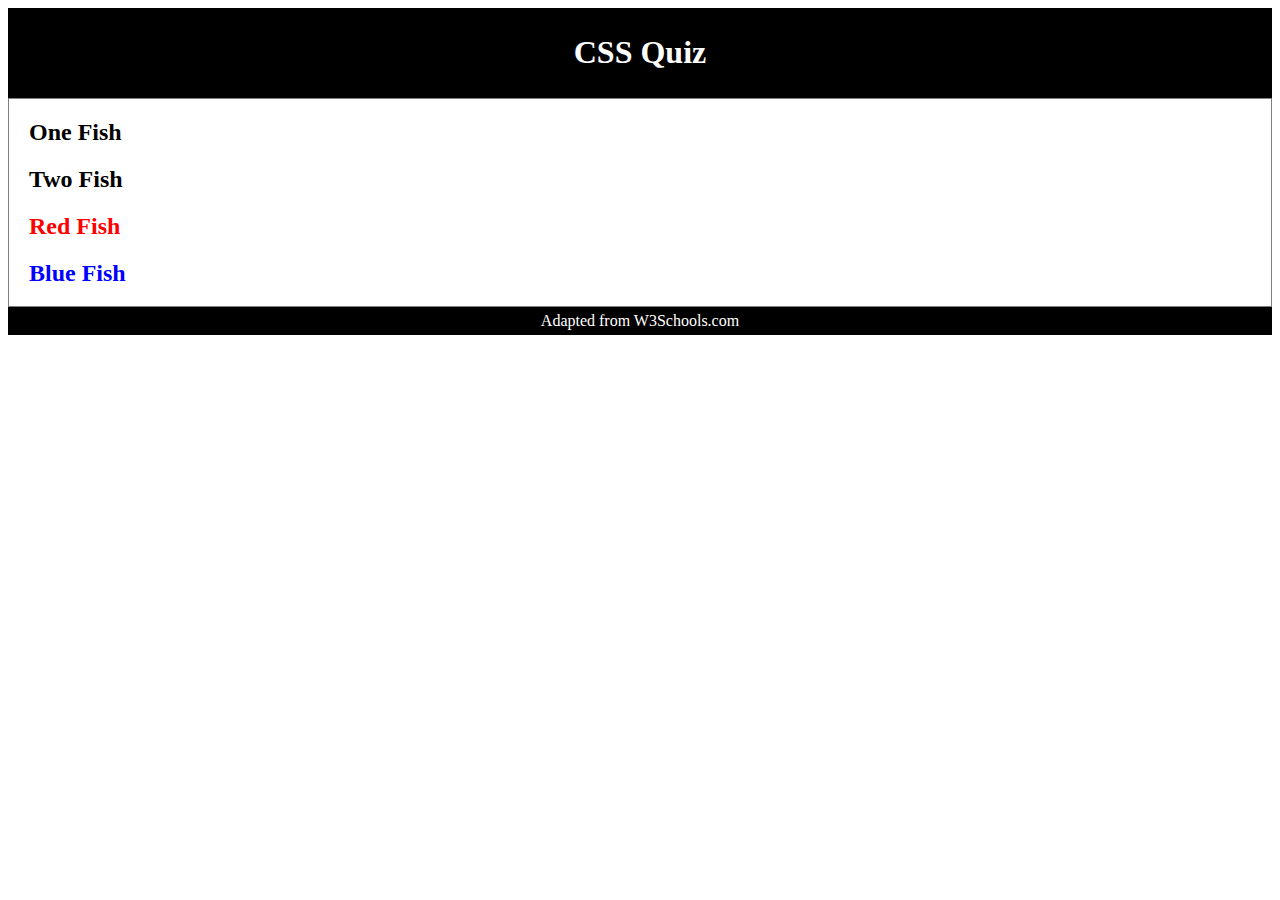
==== index.html @ 6f01204e "Add index.html and mystyle.css via upload" ====
<!DOCTYPE html>
<html>
<head>

	<link rel="stylesheet" type="text/css" href="mystyle.css">

</head>
<body>

<header>
	<h1>CSS Quiz</h1>
</header>
  
<div class="content">

	<h2>One Fish</h2>
	<h2>Two Fish</h2>
	<h2 id="redTest">Red Fish</h2>
	<h2 class="blueTest">Blue Fish</h2>

</div>

<footer>
	Adapted from W3Schools.com
</footer>

</body>
</html>
---- mystyle.css ----
header, footer {
	color: white;
	background-color: black;
	text-align: center;
	padding: 5px;
}

#redTest {
	color: red;
}

.blueTest {
	color: blue;
}

.content {
	border: 1px solid gray;
}

h2 {
	padding-left: 20px;
}
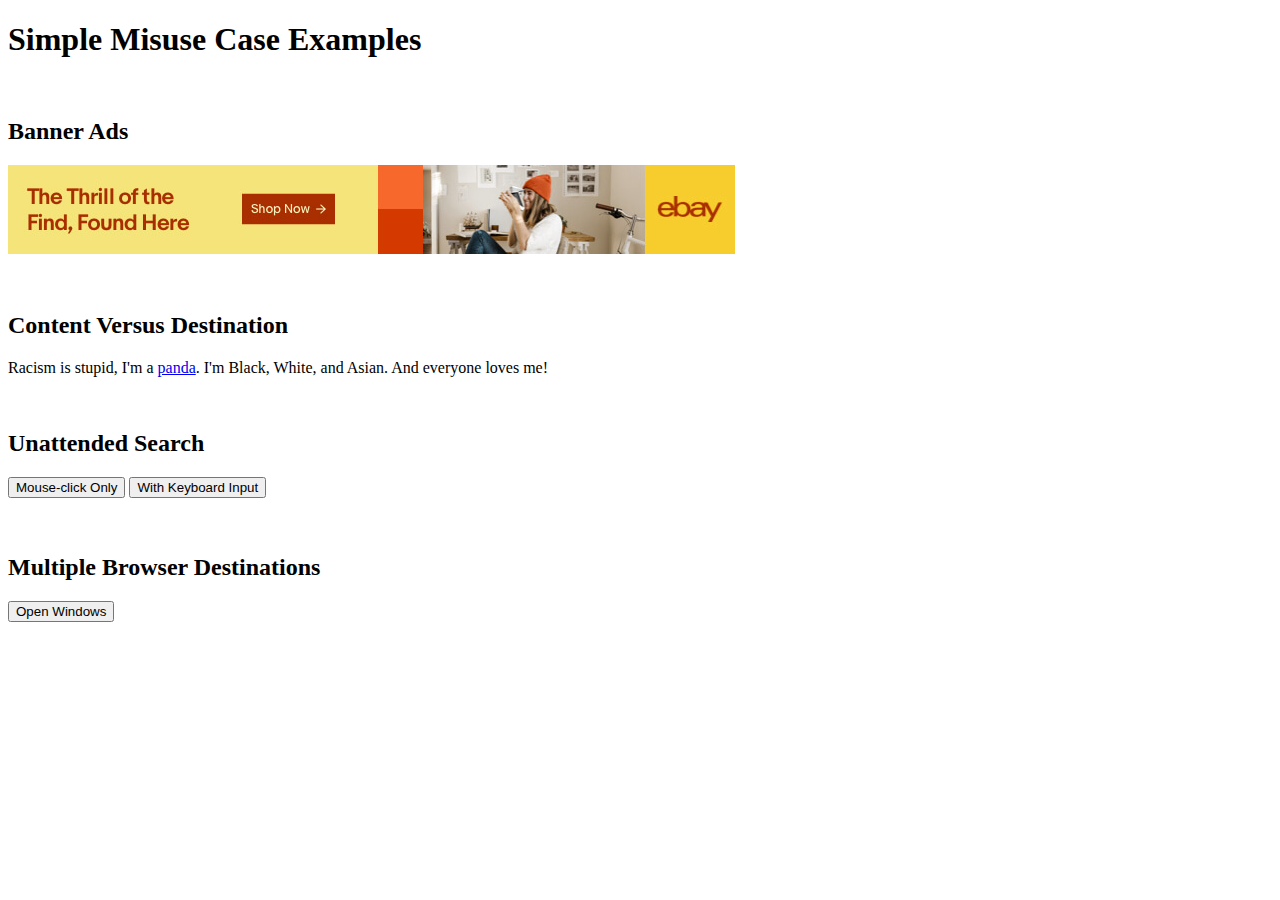
==== commit 4d02b586: "add examples for misuse cases" ====
--- a/index.html
+++ b/index.html
@@ -1,28 +1,61 @@
-<!DOCTYPE html>
-<html>
-<head>
-
-	<link rel="stylesheet" type="text/css" href="mystyle.css">
-
-</head>
-<body>
-
-<header>
-	<h1>CSS Quiz</h1>
-</header>
-  
-<div class="content">
-
-	<h2>One Fish</h2>
-	<h2>Two Fish</h2>
-	<h2 id="redTest">Red Fish</h2>
-	<h2 class="blueTest">Blue Fish</h2>
-
-</div>
-
-<footer>
-	Adapted from W3Schools.com
-</footer>
-
-</body>
-</html>
+<!doctype html>
+<html>
+<head>
+	<meta charset="utf-8">
+
+  <title>Examples</title>
+
+<script type="text/javascript">
+
+function google_win() {
+	window.open("https://www.google.com/search?hl=&site=&q=depends+for+men+coupons","_blank");
+}
+
+function lmgtfy() {
+	window.open("http://letmegooglethat.com/?q=depends+for+men+coupons","_blank");
+}
+
+function open_win() {
+  window.open("instructions.html", "bob");
+
+  var linkArray = []; // your links
+	linkArray[0] = "https://palmettostatearmory.com/";
+	linkArray[1] = "https://www.cheaperthandirt.com/";
+	linkArray[2] = "https://www.budsgunshop.com/";
+	linkArray[3] = "https://www.impactguns.com/";
+	linkArray[4] = "https://grabagun.com/";
+	linkArray[5] = "https://www.rkguns.com/";
+	linkArray[6] = "https://www.preppergunshop.com/";
+
+	for (var i = 0; i < linkArray.length; i++) {
+    // will open each link in the current window
+    window.open(linkArray[i], "_blank");
+	}
+}
+
+</script>
+</head>
+<body>
+  <h1>Simple Misuse Case Examples</h1>
+  <br>
+  
+  <h2>Banner Ads</h2>
+  <p><a href="http://www.internetbadguys.com" target="_blank"><img src="ebay_ad.png" alt="ebay ad"></a></p><br>
+
+  <h2>Content Versus Destination</h2>
+  <p>Racism is stupid, I'm a <a href="https://www.youtube.com/watch?v=oHg5SJYRHA0" target="_blank">panda</a>. I'm Black, White, and Asian. And everyone loves me!</p><br>
+
+  <h2>Unattended Search</h2>
+	<form>
+		<input type=button value="Mouse-click Only" onclick="google_win()">
+		<input type=button value="With Keyboard Input" onclick="lmgtfy()">
+	</form><br><br>
+
+  <h2>Multiple Browser Destinations</h2>
+	<form>
+	  <input type=button value="Open Windows" onclick="open_win()">
+	<form>
+
+</body>
+
+</html>